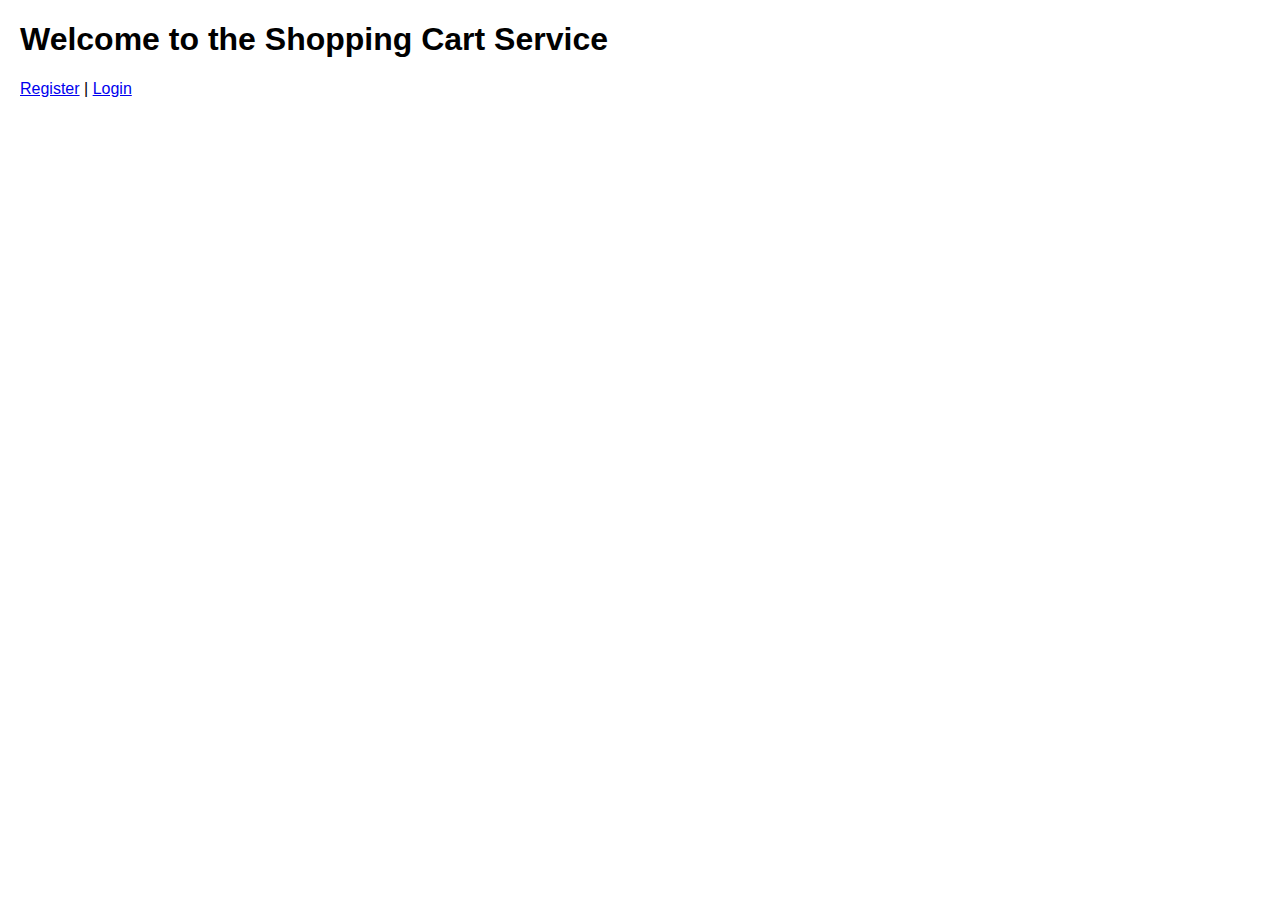
==== templates/index.html @ 4a2fdbe3 "Escaped SQL" ====
<!DOCTYPE html>
<html lang="en">
<head>
    <meta charset="UTF-8">
    <meta name="viewport" content="width=device-width, initial-scale=1.0">
    <title>Shopping Cart</title>
    <link rel="stylesheet" href="/static/css/styles.css">
</head>
<body>
<h1>Welcome to the Shopping Cart Service</h1>
<div id="user-info">
    <a href="/register">Register</a> | <a href="/login">Login</a>
</div>
<script src="/static/js/main.js"></script>
<script>
    document.addEventListener('DOMContentLoaded', function() {
        const authToken = document.cookie.split('=')[1];
        if (authToken) {
            fetch('/userProfile', {
                method: 'GET',
                headers: {
                    'Content-Type': 'application/json',
                    'Cookie': `authToken=${authToken}`
                }
            })
                .then(response => response.json())
                .then(data => {
                    if (data.name) {
                        document.getElementById('user-info').innerHTML = `
                        <span>Welcome, ${data.name}</span> |
                        <a href="/orderHistoryPage">Order History</a> |
                        <button id="logout-button">Logout</button>
                    `;
                        document.getElementById('logout-button').addEventListener('click', function() {
                            fetch('/logout', {
                                method: 'POST'
                            })
                                .then(response => response.json())
                                .then(data => {
                                    alert(data.message);
                                    window.location.href = '/';
                                });
                        });
                    }
                });
        }
    });
</script>
</body>
</html>
---- static/css/styles.css ----
body {
    font-family: Arial, sans-serif;
    margin: 20px;
}

form {
    margin-bottom: 20px;
}

label {
    display: inline-block;
    width: 100px;
}

input {
    margin-bottom: 10px;
}

button {
    display: inline-block;
    padding: 10px 20px;
    background-color: #007BFF;
    color: white;
    border: none;
    cursor: pointer;
}

button:hover {
    background-color: #0056b3;
}
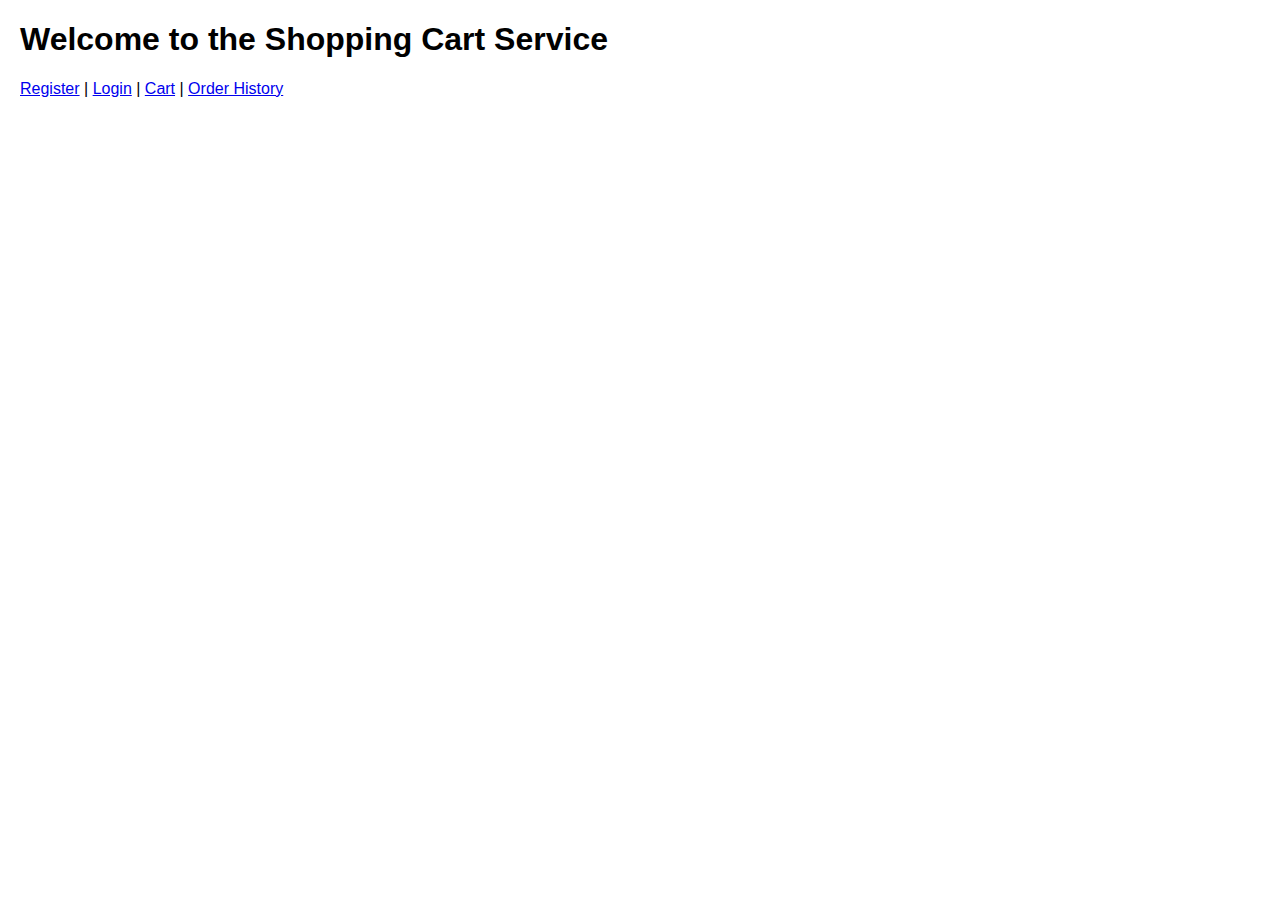
==== commit 3b630d1c: "Final Changes" ====
--- a/templates/index.html
+++ b/templates/index.html
@@ -9,42 +9,8 @@
 <body>
 <h1>Welcome to the Shopping Cart Service</h1>
 <div id="user-info">
-    <a href="/register">Register</a> | <a href="/login">Login</a>
+    <a href="/register">Register</a> | <a href="/login">Login</a> | <a href="/cart">Cart</a> | <a href="/orderHistoryPage">Order History</a>
 </div>
 <script src="/static/js/main.js"></script>
-<script>
-    document.addEventListener('DOMContentLoaded', function() {
-        const authToken = document.cookie.split('=')[1];
-        if (authToken) {
-            fetch('/userProfile', {
-                method: 'GET',
-                headers: {
-                    'Content-Type': 'application/json',
-                    'Cookie': `authToken=${authToken}`
-                }
-            })
-                .then(response => response.json())
-                .then(data => {
-                    if (data.name) {
-                        document.getElementById('user-info').innerHTML = `
-                        <span>Welcome, ${data.name}</span> |
-                        <a href="/orderHistoryPage">Order History</a> |
-                        <button id="logout-button">Logout</button>
-                    `;
-                        document.getElementById('logout-button').addEventListener('click', function() {
-                            fetch('/logout', {
-                                method: 'POST'
-                            })
-                                .then(response => response.json())
-                                .then(data => {
-                                    alert(data.message);
-                                    window.location.href = '/';
-                                });
-                        });
-                    }
-                });
-        }
-    });
-</script>
 </body>
 </html>
